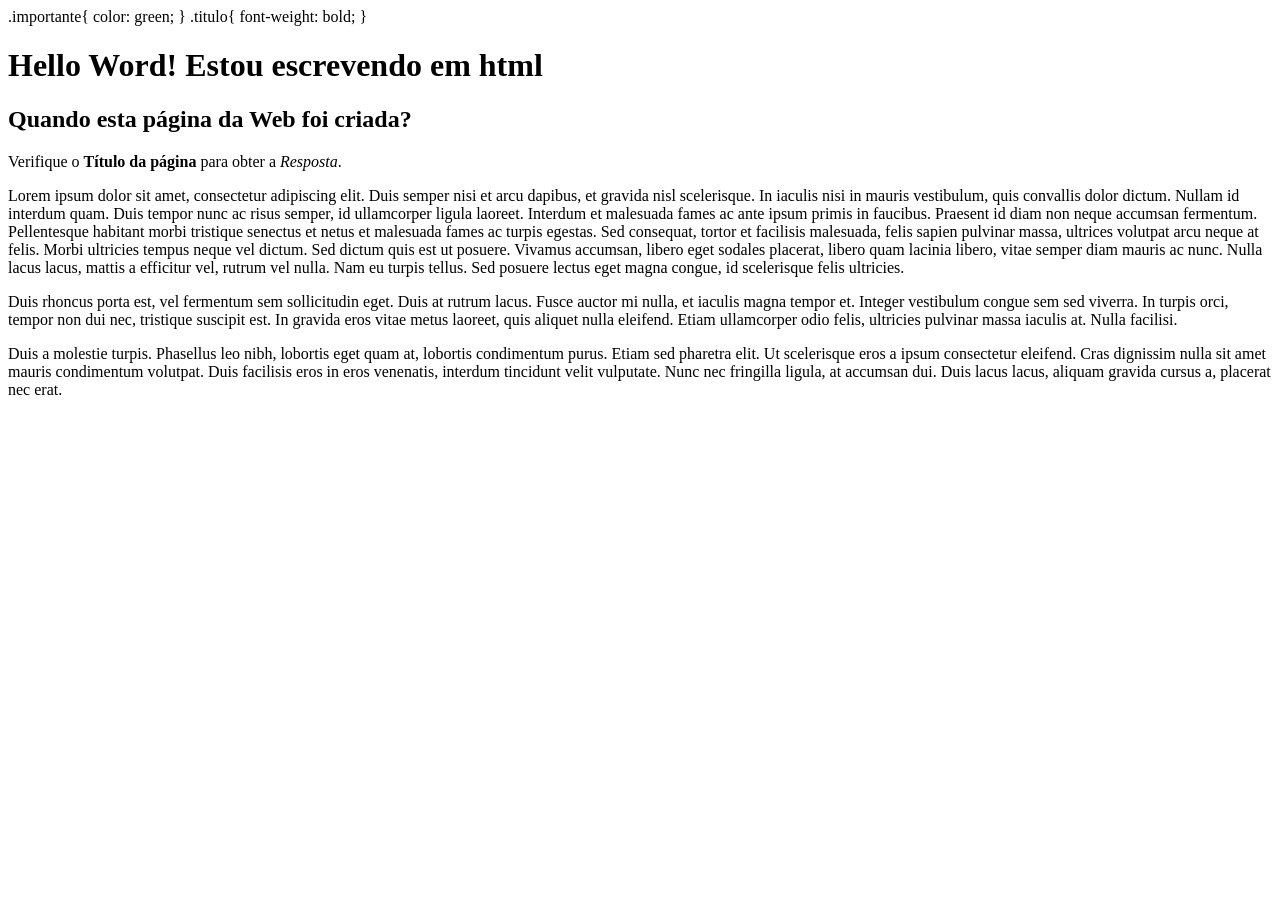
==== front-end.html @ 95e6415e "update front-end" ====
<!DOCTYPE html> 
<html>
    <head>
        <meta charset="UTF-8"> <!-- evita problema com outros idiomas-->
        <title date.Now()>Página da Academia DotNet criada
        </title>
        .importante{
            color: green;
        }
        .titulo{
            font-weight: bold;
        }
    </head>
    <body>
        <h1>Hello Word! Estou escrevendo em html</h1>
        <!--Exercicio2-->
        <p><h2>Quando esta página da Web foi criada?</h2></p>
        <p>Verifique o <strong>Título da página</strong> para obter a <em>Resposta</em>.</p>
        
        <!--<p class="importante">NÃO TÁ FUNCIONANDO ....
            PENDENCIA exercicio4
            Verifique o Título da Página para obter a <em>Resposta</em>.</p>-->
            
        <!--<p>Pendencia: 3. Atribua a data atual no título desta página. Date.Now()???</p>-->

        <p>
        Lorem ipsum dolor sit amet, consectetur adipiscing elit. Duis semper nisi et arcu dapibus, et gravida nisl scelerisque. In iaculis nisi in mauris vestibulum, quis convallis dolor dictum. Nullam id interdum quam. Duis tempor nunc ac risus semper, id ullamcorper ligula laoreet. Interdum et malesuada fames ac ante ipsum primis in faucibus. Praesent id diam non neque accumsan fermentum. Pellentesque habitant morbi tristique senectus et netus et malesuada fames ac turpis egestas. Sed consequat, tortor et facilisis malesuada, felis sapien pulvinar massa, ultrices volutpat arcu neque at felis. Morbi ultricies tempus neque vel dictum. Sed dictum quis est ut posuere. Vivamus accumsan, libero eget sodales placerat, libero quam lacinia libero, vitae semper diam mauris ac nunc. Nulla lacus lacus, mattis a efficitur vel, rutrum vel nulla. Nam eu turpis tellus. Sed posuere lectus eget magna congue, id scelerisque felis ultricies.
        </p>

        <p>
        Duis rhoncus porta est, vel fermentum sem sollicitudin eget. Duis at rutrum lacus. Fusce auctor mi nulla, et iaculis magna tempor et. Integer vestibulum congue sem sed viverra. In turpis orci, tempor non dui nec, tristique suscipit est. In gravida eros vitae metus laoreet, quis aliquet nulla eleifend. Etiam ullamcorper odio felis, ultricies pulvinar massa iaculis at. Nulla facilisi.
        </p>

        <p>
        Duis a molestie turpis. Phasellus leo nibh, lobortis eget quam at, lobortis condimentum purus. Etiam sed pharetra elit. Ut scelerisque eros a ipsum consectetur eleifend. Cras dignissim nulla sit amet mauris condimentum volutpat. Duis facilisis eros in eros venenatis, interdum tincidunt velit vulputate. Nunc nec fringilla ligula, at accumsan dui. Duis lacus lacus, aliquam gravida cursus a, placerat nec erat.
        </p>
        
    </body>
</html>


<!--
* Sugestão: Utilize o Git para criar um repositório de exercícios. A cada questão finalizada, 
realize um commit e envie o código com o resultado.

1. Crie um arquivo HTML que imprima a mensagem "Hello, World!" no navegador.

2. Na linha seguinte, abaixo da mensagem do exercício 1, exiba a frase:
 "Quando esta página da Web foi criada? Verifique o título da página para obter a resposta".

3. Inspecione a página com o auxílio das ferramentas para desenvolvedores do navegador, 
procure por possíveis alertas ou erros na página, corrija-os se for necessário.

3. Atribua a data atual no título desta página.

4. Utilize elementos de cabeçalho de sessão para definir a mensagem do exercício 1 
como o título de maior importância da página (<h1>).

4. Marque a pergunta do exercício 2 como um subtítulo h2. A resposta para a 
pergunta precisa estar dentro de um parágrafo e as palavras "título da página" 
deve ser interpretada pelo navegador como uma palavra de forte importância,
 além de uma ênfase para a palavra "resposta".

5. Adicione ao menos três novos parágrafos à página. (Você pode popular 
o conteúdo utilizando geradores "Lorem ipsum")

6. Centralize a frase "Hello, World!" na página e defina a cor do texto 
como azul utilizando CSS inline.

7. Crie um container que abranja conteúdo da página. O container deve 
respeitar uma largura máxima de 960 pixels e ter as margens laterais 
distribuídas igualmente, independente do tamanho da tela do usuário. 
(Dica: Utilize o elemento <div> e CSS interno)

8. Crie outro subtítulo h2 "Os elementos HTML utilizados nesta página 
até agora foram:" e então faça uma lista com todos os elementos que 
você utilizou para marcar seu código até esse exercício. Os elementos
 precisam ser exibidos com a sua tag completa, ou seja, com os sinais de maior e menor (<tag>).

9. Em um subtítulo h3 escreva "O elemento <img>". Agora transcreva
 em um parágrafo o resumo documentado no MDN Web Docs sobre o elemento <img>.

10. Em mais um nível de subtítulo, exemplifique o uso do elemento.
 (Você também encontra o exemplo no MDN Web Docs). ATENÇÃO: O 
 exemplo deve ser exibido como bloco de código incluindo a indentação,
  além de ter uma cor de fundo #F1F1F1 para visualmente chamar a atenção
   do usuário. O resultado dos exercícios 9 e 10 devem ter essa aparência ao serem concluídos: (IMG)

11. Faça o download de uma imagem que represente a codificação HTML e
 CSS com uma largura maior do que 960 pixels. Inclua a imagem após o 
 exemplo e utilize o CSS para que ela fique ajustada corretamente ao container.

12. Inclua uma legenda na imagem com uma fonte de 10 pixels e atribua os 
créditos ao criador com um link para a fonte de onde o recurso foi obtido.

Extra:
* Distribua o conteúdo da página alinhado aos limites do conteiner.
* Exiba o texto de todo site com a fonte Arial.
* Respeite uma tabulação de 50 pixels para novas linhas.
-->
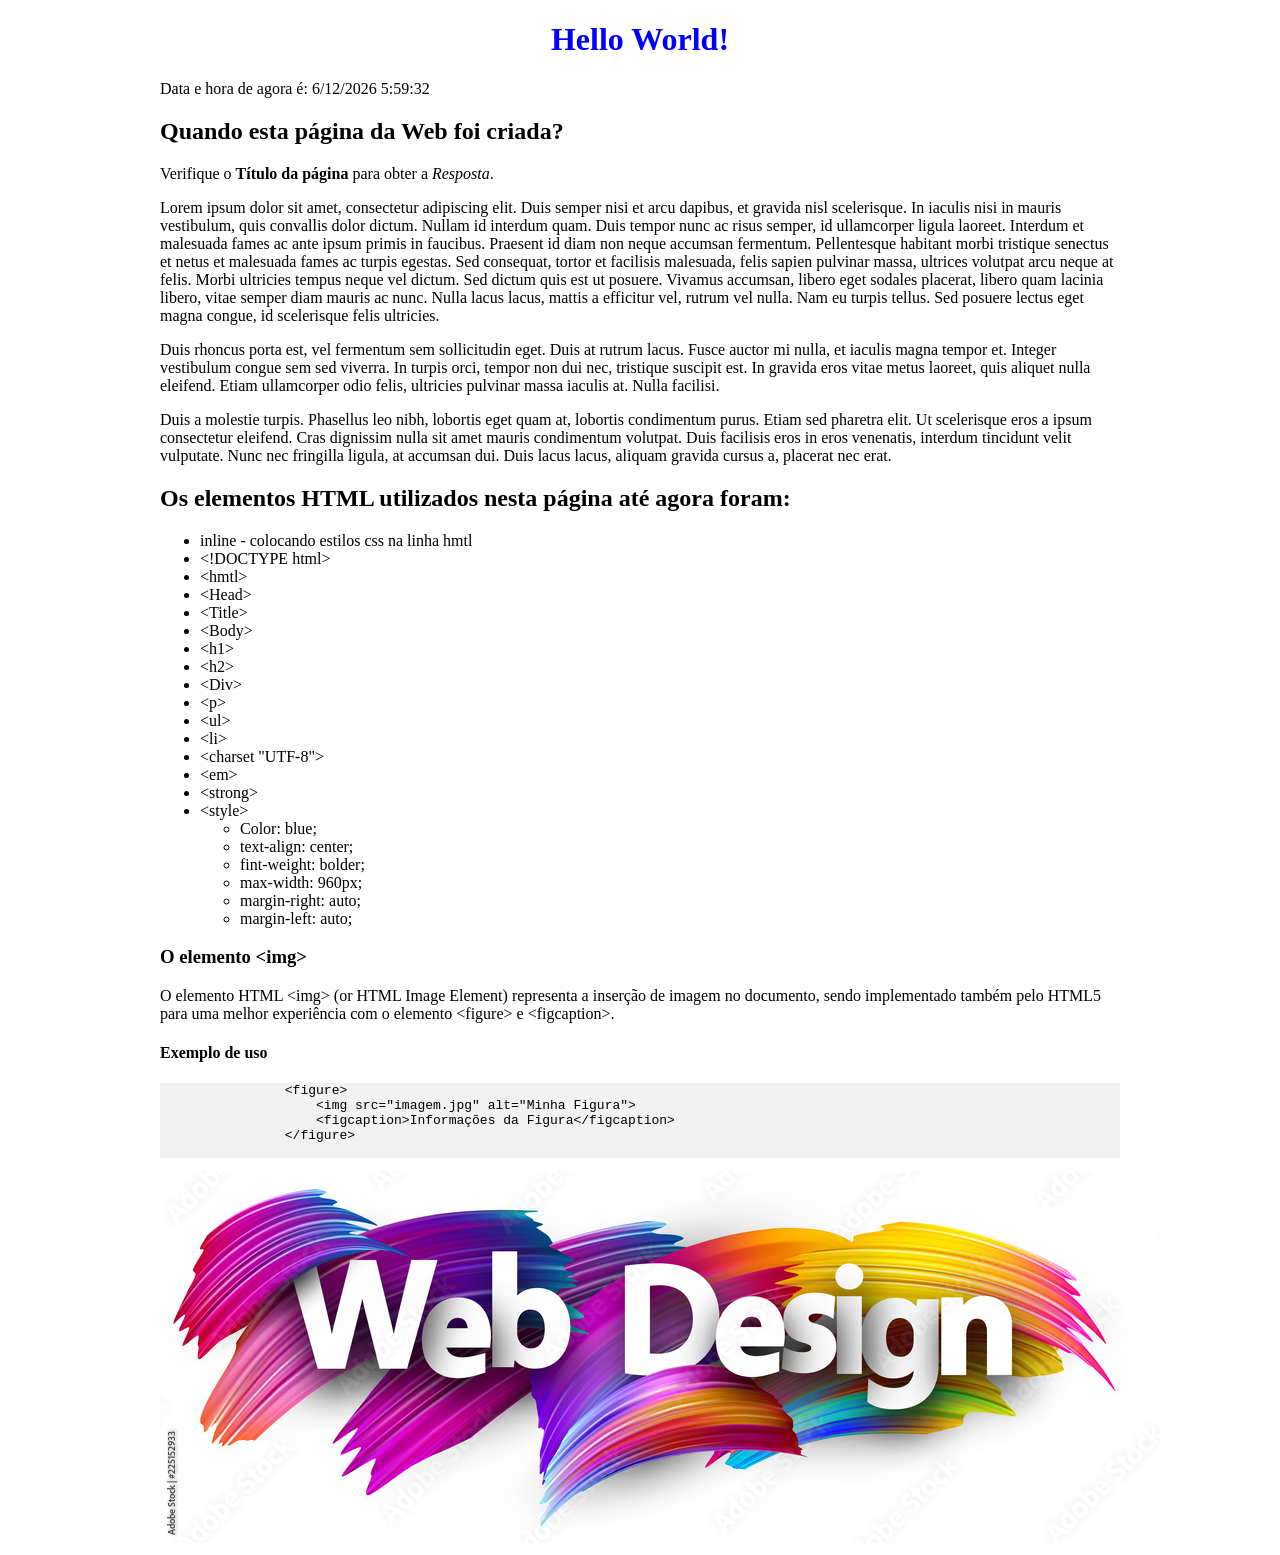
==== commit 6f163367: "update dos exercicios de html" ====
--- a/front-end.html
+++ b/front-end.html
@@ -3,39 +3,134 @@
 <html>
     <head>
         <meta charset="UTF-8"> <!-- evita problema com outros idiomas-->
-        <title date.Now()>Página da Academia DotNet criada
+        <title>Página da Academia DotNet criada em 10/05/2022
         </title>
-        .importante{
-            color: green;
-        }
-        .titulo{
-            font-weight: bold;
-        }
+        <style>
+            .importante{
+                color: green;
+                /*font-weight: bold;*/
+            }
+            .titulo{
+                font-weight: bold;
+            }
+        </style>
     </head>
     <body>
-        <h1>Hello Word! Estou escrevendo em html</h1>
-        <!--Exercicio2-->
-        <p><h2>Quando esta página da Web foi criada?</h2></p>
-        <p>Verifique o <strong>Título da página</strong> para obter a <em>Resposta</em>.</p>
-        
-        <!--<p class="importante">NÃO TÁ FUNCIONANDO ....
-            PENDENCIA exercicio4
-            Verifique o Título da Página para obter a <em>Resposta</em>.</p>-->
-            
-        <!--<p>Pendencia: 3. Atribua a data atual no título desta página. Date.Now()???</p>-->
+        <div style = "max-width: 960px; margin-left: auto; margin-right: auto;">
+            <h1 style = "color: blue; text-align: center; font-weight: bolder;">Hello World!</h1>
+            <div id="current_date">
+                <script>
+                document.getElementById("current_date").innerHTML = "Data e hora de Agora é : " + Date();
+                </script>
+            </div>
+            <div id="current_date"></p>
+                <script>
+                    //retorna data e hora da geração da página  = extra
+                    data = new Date();
+                    dia = data.getDate();
+                    mes = data.getMonth() + 1;
+                    ano = data.getFullYear();
+                    hora = data.getHours();
+                    minuto = data.getMinutes();
+                    segundo = data.getSeconds();
+                    document.getElementById("current_date").innerHTML ="Data e hora de agora é: " +
+                    dia + "/" + mes + "/" + ano + " " + hora + ":" + minuto + ":" + segundo;
+                    </script>
+            <!--Exercicio2-->
+            <p><h2>Quando esta página da Web foi criada?</h2></p>
+            <p>Verifique o <strong>Título da página</strong> para obter a <em>Resposta</em>.</p>
+            <!-- testando chamada de classe css
+            <p class="importante titulo">Verifique o <strong>Título da página
+            </strong> para obter a <em>Resposta</em>.</p>-->
+            <p>
+            Lorem ipsum dolor sit amet, consectetur adipiscing elit. Duis semper nisi et arcu dapibus, et gravida nisl scelerisque. In iaculis nisi in mauris vestibulum, quis convallis dolor dictum. Nullam id interdum quam. Duis tempor nunc ac risus semper, id ullamcorper ligula laoreet. Interdum et malesuada fames ac ante ipsum primis in faucibus. Praesent id diam non neque accumsan fermentum. Pellentesque habitant morbi tristique senectus et netus et malesuada fames ac turpis egestas. Sed consequat, tortor et facilisis malesuada, felis sapien pulvinar massa, ultrices volutpat arcu neque at felis. Morbi ultricies tempus neque vel dictum. Sed dictum quis est ut posuere. Vivamus accumsan, libero eget sodales placerat, libero quam lacinia libero, vitae semper diam mauris ac nunc. Nulla lacus lacus, mattis a efficitur vel, rutrum vel nulla. Nam eu turpis tellus. Sed posuere lectus eget magna congue, id scelerisque felis ultricies.
+            </p>
 
-        <p>
-        Lorem ipsum dolor sit amet, consectetur adipiscing elit. Duis semper nisi et arcu dapibus, et gravida nisl scelerisque. In iaculis nisi in mauris vestibulum, quis convallis dolor dictum. Nullam id interdum quam. Duis tempor nunc ac risus semper, id ullamcorper ligula laoreet. Interdum et malesuada fames ac ante ipsum primis in faucibus. Praesent id diam non neque accumsan fermentum. Pellentesque habitant morbi tristique senectus et netus et malesuada fames ac turpis egestas. Sed consequat, tortor et facilisis malesuada, felis sapien pulvinar massa, ultrices volutpat arcu neque at felis. Morbi ultricies tempus neque vel dictum. Sed dictum quis est ut posuere. Vivamus accumsan, libero eget sodales placerat, libero quam lacinia libero, vitae semper diam mauris ac nunc. Nulla lacus lacus, mattis a efficitur vel, rutrum vel nulla. Nam eu turpis tellus. Sed posuere lectus eget magna congue, id scelerisque felis ultricies.
-        </p>
+            <p>
+            Duis rhoncus porta est, vel fermentum sem sollicitudin eget. Duis at rutrum lacus. Fusce auctor mi nulla, et iaculis magna tempor et. Integer vestibulum congue sem sed viverra. In turpis orci, tempor non dui nec, tristique suscipit est. In gravida eros vitae metus laoreet, quis aliquet nulla eleifend. Etiam ullamcorper odio felis, ultricies pulvinar massa iaculis at. Nulla facilisi.
+            </p>
 
-        <p>
-        Duis rhoncus porta est, vel fermentum sem sollicitudin eget. Duis at rutrum lacus. Fusce auctor mi nulla, et iaculis magna tempor et. Integer vestibulum congue sem sed viverra. In turpis orci, tempor non dui nec, tristique suscipit est. In gravida eros vitae metus laoreet, quis aliquet nulla eleifend. Etiam ullamcorper odio felis, ultricies pulvinar massa iaculis at. Nulla facilisi.
-        </p>
+            <p>
+            Duis a molestie turpis. Phasellus leo nibh, lobortis eget quam at, lobortis condimentum purus. Etiam sed pharetra elit. Ut scelerisque eros a ipsum consectetur eleifend. Cras dignissim nulla sit amet mauris condimentum volutpat. Duis facilisis eros in eros venenatis, interdum tincidunt velit vulputate. Nunc nec fringilla ligula, at accumsan dui. Duis lacus lacus, aliquam gravida cursus a, placerat nec erat.
+            </p>
+            <!--
+                8. Crie outro subtítulo h2 "Os elementos HTML utilizados nesta página 
+            até agora foram:" e então faça uma lista com todos os elementos que 
+            você utilizou para marcar seu código até esse exercício. Os elementos
+            precisam ser exibidos com a sua tag completa, ou seja, com os sinais de maior e menor (<tag>).
+            -->
+            <h2>Os elementos HTML utilizados nesta página até agora foram:</h2>
+            <ul>
+                <li>inline - colocando estilos css na linha hmtl</li>
+                <li>&lt;!DOCTYPE html&gt;</li>
+                <li>&lt;hmtl&gt;</li>
+                <li>&lt;Head&gt;</li>
+                <li>&lt;Title&gt;</li>
+                <li>&lt;Body&gt;</li>
+                <li>&lt;h1&gt;</li>
+                <li>&lt;h2&gt;</li>
+                <li>&lt;Div&gt;</li> 
+                <li>&lt;p&gt;</li>
+                <li>&lt;ul&gt;</li> 
+                <li>&lt;li&gt;</li>
+                <li>&lt;charset "UTF-8"&gt;</li>
+                <li>&lt;em&gt;</li>
+                <li>&lt;strong&gt;</li>
+                <li>&lt;style&gt;</li>
+                    <ul>
+                        <li>Color: blue;</li>
+                        <li>text-align: center;</li>
+                        <li>fint-weight: bolder;</li>
+                        <li>max-width: 960px;</li>
+                        <li>margin-right: auto;</li>
+                        <li>margin-left: auto;</li>
+                    </ul>
+            </ul>
+            <!--
+            9. Em um subtítulo h3 escreva "O elemento <img>". Agora transcreva
+            em um parágrafo o resumo documentado no MDN Web Docs sobre o elemento <img>.
+            -->
+            <h3>O elemento &lt;img&gt;</h3>
+            <p>
+                O elemento HTML &lt;img&gt;  (or HTML Image Element) representa a inserção de imagem no documento, sendo implementado também pelo HTML5 para uma melhor experiência com o elemento &lt;figure&gt; e &lt;figcaption&gt;.
+            </p>
+            <!--
+            10. Em mais um nível de subtítulo, exemplifique o uso do elemento.
+            (Você também encontra o exemplo no MDN Web Docs). ATENÇÃO: O 
+            exemplo deve ser exibido como bloco de código incluindo a indentação,
+            além de ter uma cor de fundo #F1F1F1 para visualmente chamar a atenção
+            do usuário. O resultado dos exercícios 9 e 10 devem ter 
+            essa aparência ao serem concluídos: (IMG)
+            -->
+            <p></p>
+            <p></p>
+            <h4>Exemplo de uso</h4>
+            <p></p>
+            <p></p>
+            <pre style="background-color: #F1F1F1 ;">
+                &lt;figure&gt;
+                    &lt;img src="imagem.jpg" alt="Minha Figura"&gt;
+                    &lt;figcaption&gt;Informações da Figura&lt;/figcaption&gt;
+                &lt;/figure&gt;
+            </pre>
+            <!--
+            11. Faça o download de uma imagem que represente a codificação HTML e
+            CSS com uma largura maior do que 960 pixels. Inclua a imagem após o 
+            exemplo e utilize o CSS para que ela fique ajustada corretamente ao container.
+            -->
+            <img src="web-design.jpg" alt="Ilustrção da página Html">
+            <!--
+            pendencias
+            12. Inclua uma legenda na imagem com uma fonte de 10 pixels e atribua os 
+            créditos ao criador com um link para a fonte de onde o recurso foi obtido.
 
-        <p>
-        Duis a molestie turpis. Phasellus leo nibh, lobortis eget quam at, lobortis condimentum purus. Etiam sed pharetra elit. Ut scelerisque eros a ipsum consectetur eleifend. Cras dignissim nulla sit amet mauris condimentum volutpat. Duis facilisis eros in eros venenatis, interdum tincidunt velit vulputate. Nunc nec fringilla ligula, at accumsan dui. Duis lacus lacus, aliquam gravida cursus a, placerat nec erat.
-        </p>
-        
+            Extra:
+            * Distribua o conteúdo da página alinhado aos limites do conteiner.
+            * Exiba o texto de todo site com a fonte Arial.
+            * Respeite uma tabulação de 50 pixels para novas linhas.
+            -->
+            <a href="https://stock.adobe.com/br/search?k=web+design&search_type=usertyped&asset_id=225152933"></a>
+        </div>
     </body>
 </html>
 
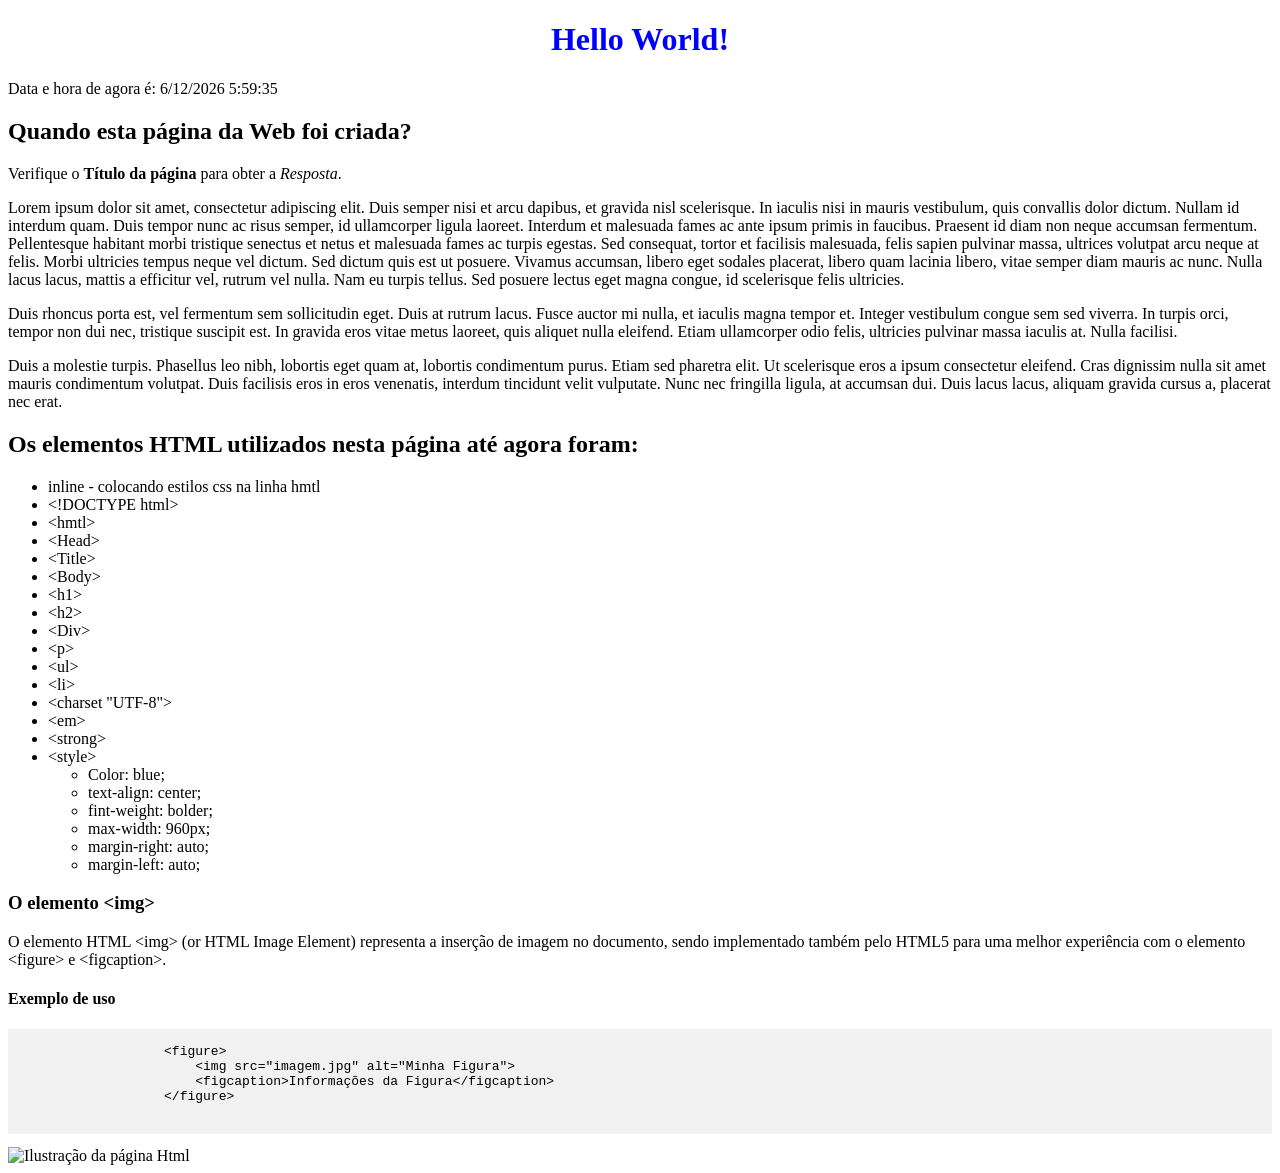
==== commit 73adc861: "aula 06-06-22" ====
--- a/front-end.html
+++ b/front-end.html
@@ -13,10 +13,16 @@
             .titulo{
                 font-weight: bold;
             }
+            .formato{
+                max-width: 960;
+                margin-left: auto;
+                margin-left: auto;
+            }
         </style>
     </head>
     <body>
-        <div style = "max-width: 960px; margin-left: auto; margin-right: auto;">
+        <!--<div style = "max-width: 960px; margin-left: auto; margin-right: auto;">-->
+            <div class="formato">
             <h1 style = "color: blue; text-align: center; font-weight: bolder;">Hello World!</h1>
             <div id="current_date">
                 <script>
@@ -43,7 +49,14 @@
             <p class="importante titulo">Verifique o <strong>Título da página
             </strong> para obter a <em>Resposta</em>.</p>-->
             <p>
-            Lorem ipsum dolor sit amet, consectetur adipiscing elit. Duis semper nisi et arcu dapibus, et gravida nisl scelerisque. In iaculis nisi in mauris vestibulum, quis convallis dolor dictum. Nullam id interdum quam. Duis tempor nunc ac risus semper, id ullamcorper ligula laoreet. Interdum et malesuada fames ac ante ipsum primis in faucibus. Praesent id diam non neque accumsan fermentum. Pellentesque habitant morbi tristique senectus et netus et malesuada fames ac turpis egestas. Sed consequat, tortor et facilisis malesuada, felis sapien pulvinar massa, ultrices volutpat arcu neque at felis. Morbi ultricies tempus neque vel dictum. Sed dictum quis est ut posuere. Vivamus accumsan, libero eget sodales placerat, libero quam lacinia libero, vitae semper diam mauris ac nunc. Nulla lacus lacus, mattis a efficitur vel, rutrum vel nulla. Nam eu turpis tellus. Sed posuere lectus eget magna congue, id scelerisque felis ultricies.
+            Lorem ipsum dolor sit amet, consectetur adipiscing elit. Duis semper 
+            nisi et arcu dapibus, et gravida nisl scelerisque. In iaculis nisi in mauris
+             vestibulum, quis convallis dolor dictum. Nullam id interdum quam. Duis tempor
+              nunc ac risus semper, id ullamcorper ligula laoreet. Interdum et malesuada 
+              fames ac ante ipsum primis in faucibus. Praesent id diam non neque accumsan 
+              fermentum. Pellentesque habitant morbi tristique senectus et netus et malesuada 
+              fames ac turpis egestas. Sed consequat, tortor et facilisis malesuada, 
+              felis sapien pulvinar massa, ultrices volutpat arcu neque at felis. Morbi ultricies tempus neque vel dictum. Sed dictum quis est ut posuere. Vivamus accumsan, libero eget sodales placerat, libero quam lacinia libero, vitae semper diam mauris ac nunc. Nulla lacus lacus, mattis a efficitur vel, rutrum vel nulla. Nam eu turpis tellus. Sed posuere lectus eget magna congue, id scelerisque felis ultricies.
             </p>
 
             <p>
@@ -86,6 +99,7 @@
                         <li>margin-left: auto;</li>
                     </ul>
             </ul>
+
             <!--
             9. Em um subtítulo h3 escreva "O elemento <img>". Agora transcreva
             em um parágrafo o resumo documentado no MDN Web Docs sobre o elemento <img>.
@@ -107,18 +121,20 @@
             <h4>Exemplo de uso</h4>
             <p></p>
             <p></p>
-            <pre style="background-color: #F1F1F1 ;">
-                &lt;figure&gt;
-                    &lt;img src="imagem.jpg" alt="Minha Figura"&gt;
-                    &lt;figcaption&gt;Informações da Figura&lt;/figcaption&gt;
-                &lt;/figure&gt;
+            <pre style="background-color: #F1F1F1;">
+                <code>
+                    &lt;figure&gt;
+                        &lt;img src="imagem.jpg" alt="Minha Figura"&gt;
+                        &lt;figcaption&gt;Informações da Figura&lt;/figcaption&gt;
+                    &lt;/figure&gt;
+                </code>
             </pre>
             <!--
             11. Faça o download de uma imagem que represente a codificação HTML e
             CSS com uma largura maior do que 960 pixels. Inclua a imagem após o 
             exemplo e utilize o CSS para que ela fique ajustada corretamente ao container.
             -->
-            <img src="web-design.jpg" alt="Ilustrção da página Html">
+            <img src="web-design.jpg" alt="Ilustração da página Html" width="960">
             <!--
             pendencias
             12. Inclua uma legenda na imagem com uma fonte de 10 pixels e atribua os 
